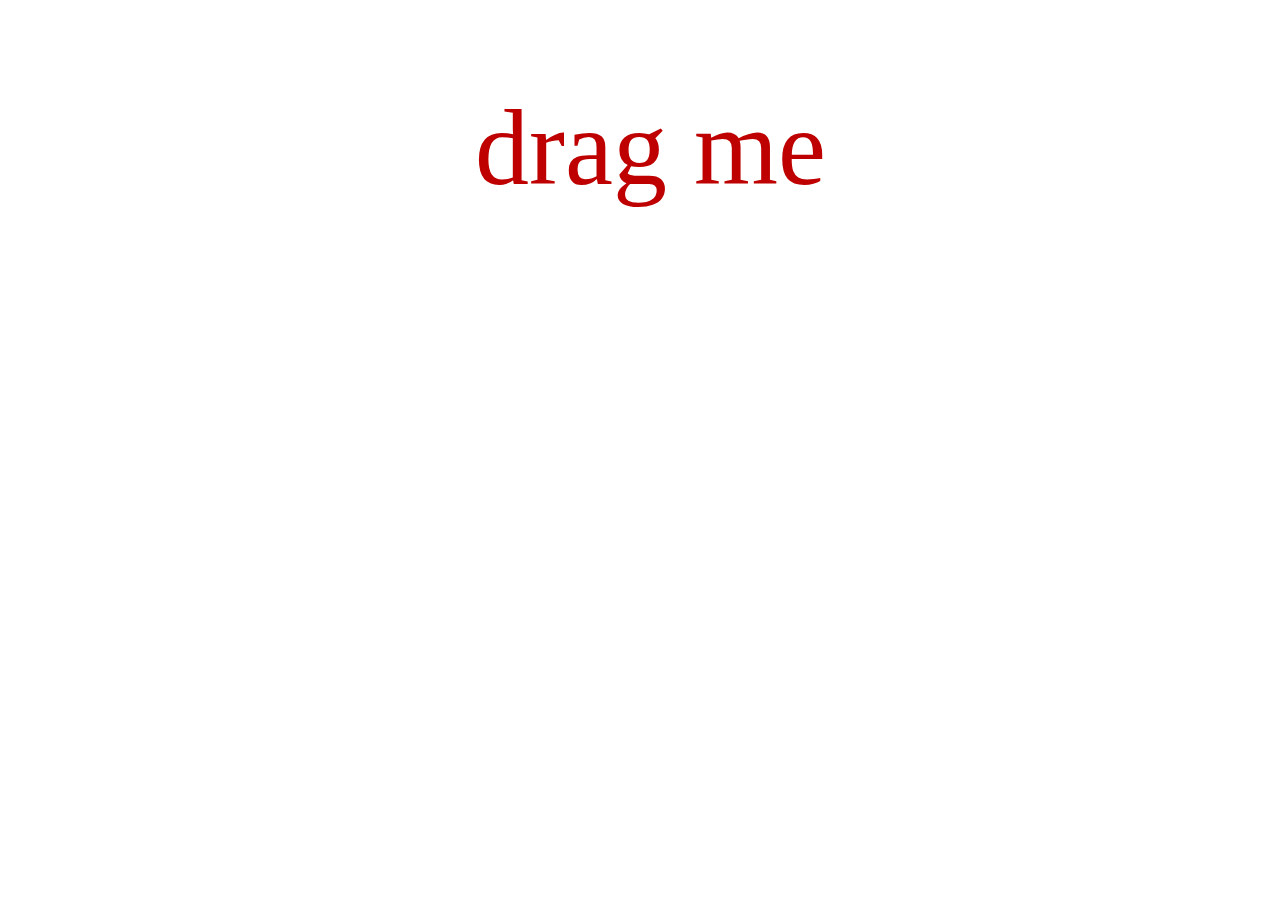
==== essaiegsap.html @ d702ca37 "aujourdhui j'ai appris a utiliser gsap" ====
<!DOCTYPE html>
<html lang="fr">
<head>
    <meta charset="UTF-8">
    <meta name="viewport" content="width=device-width, initial-scale=1.0">
    <title>Mon Projet GSAP</title>
    <script src="https://cdnjs.cloudflare.com/ajax/libs/gsap/3.11.5/gsap.min.js"></script>
</head>
<body>
    <p class="elt">drag me</p>
    
    <script>
        // Votre code GSAP ici
        let element = document.getElementsByClassName("elt")
        // some example properties.
        gsap.to(element, {
           color : "red",
           fontSize : 140 ,
           position : "relative" ,
           x:14 ,
           y:-40 ,
           yoyo : 1,
           duration : 1.4
           
        });
        let body = document.body

        gsap.set(body ,{ 
            display : 'flex',
            justifyContent: "center" ,
            alignItems : "center"
        })
        </script>
</body>
</html>
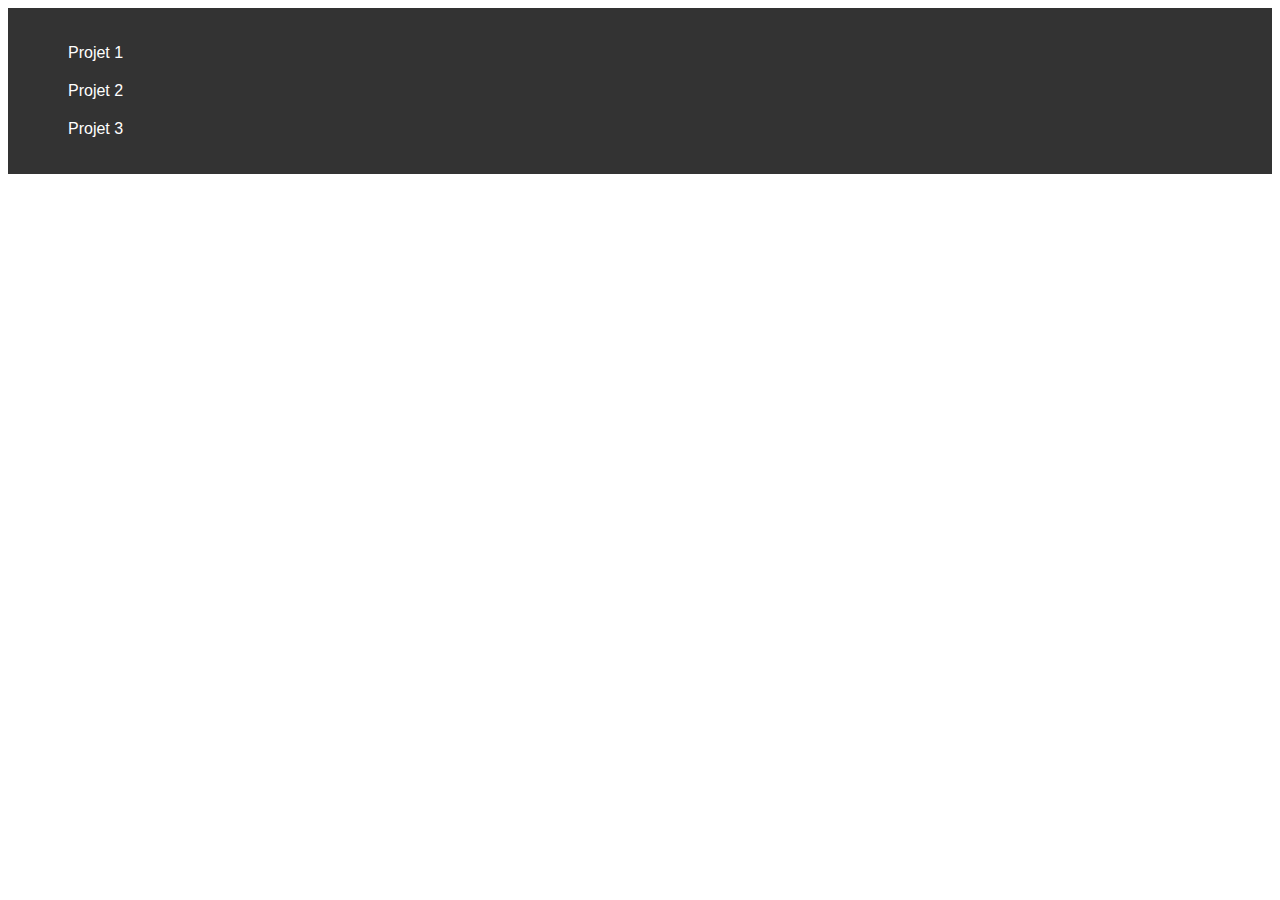
==== commit 95be1961: "j'ai changer le bacground etcorriger 2 3 erreurs" ====
--- a/essaiegsap.html
+++ b/essaiegsap.html
@@ -3,33 +3,89 @@
 <head>
     <meta charset="UTF-8">
     <meta name="viewport" content="width=device-width, initial-scale=1.0">
-    <title>Mon Projet GSAP</title>
-    <script src="https://cdnjs.cloudflare.com/ajax/libs/gsap/3.11.5/gsap.min.js"></script>
+    <title>Mon Portfolio</title>
+    <style>
+        /* styles.css */
+body {
+    font-family: Arial, sans-serif;
+}
+
+nav {
+    background-color: #333;
+    padding: 10px;
+}
+
+nav ul {
+    list-style-type: none;
+}
+
+nav a {
+    color: white;
+    text-decoration: none;
+    padding: 10px;
+    display: inline-block;
+}
+
+.section {
+    display: none; /* Masquer toutes les sections par défaut */
+    padding: 20px;
+    margin: 20px 0;
+    border: 1px solid #ccc;
+    border-radius: 5px;
+}
+
+.show {
+    display: block; /* Afficher la section correspondante */
+    opacity: 0; /* Initialiser l'opacité pour l'animation */
+    animation: fadeIn 0.5s forwards; /* Animation d'apparition */
+}
+
+@keyframes fadeIn {
+    to {
+        opacity: 1; /* Finaliser l'opacité à 1 */
+    }
+}
+    </style>
 </head>
 <body>
-    <p class="elt">drag me</p>
-    
+    <nav>
+        <ul>
+            <li><a href="#" class="nav-link" data-target="section1">Projet 1</a></li>
+            <li><a href="#" class="nav-link" data-target="section2">Projet 2</a></li>
+            <li><a href="#" class="nav-link" data-target="section3">Projet 3</a></li>
+        </ul>
+    </nav>
+
+    <div id="portfolio">
+        <section id="section1" class="section">Contenu du Projet 1</section>
+        <section id="section2" class="section">Contenu du Projet 2</section>
+        <section id="section3" class="section">Contenu du Projet 3</section>
+    </div>
+
     <script>
-        // Votre code GSAP ici
-        let element = document.getElementsByClassName("elt")
-        // some example properties.
-        gsap.to(element, {
-           color : "red",
-           fontSize : 140 ,
-           position : "relative" ,
-           x:14 ,
-           y:-40 ,
-           yoyo : 1,
-           duration : 1.4
-           
-        });
-        let body = document.body
+        // script.js
+                document.addEventListener('DOMContentLoaded', function () {
+                    const links = document.querySelectorAll('.nav-link');
+                    const sections = document.querySelectorAll('.section');
 
-        gsap.set(body ,{ 
-            display : 'flex',
-            justifyContent: "center" ,
-            alignItems : "center"
-        })
-        </script>
+                    links.forEach(link => {
+                        link.addEventListener('click', function (e) {
+                            e.preventDefault(); // Empêche le rechargement de la page
+
+                            // Masquer toutes les sections
+                            sections.forEach(section => {
+                                section.classList.remove('show');
+                            });
+
+                            // Obtenir la cible à afficher
+                            const targetId = this.getAttribute('data-target');
+                            const targetSection = document.getElementById(targetId);
+
+                            // Afficher la section correspondante
+                            targetSection.classList.add('show');
+                        });
+                    });
+                });
+    </script>
 </body>
 </html>